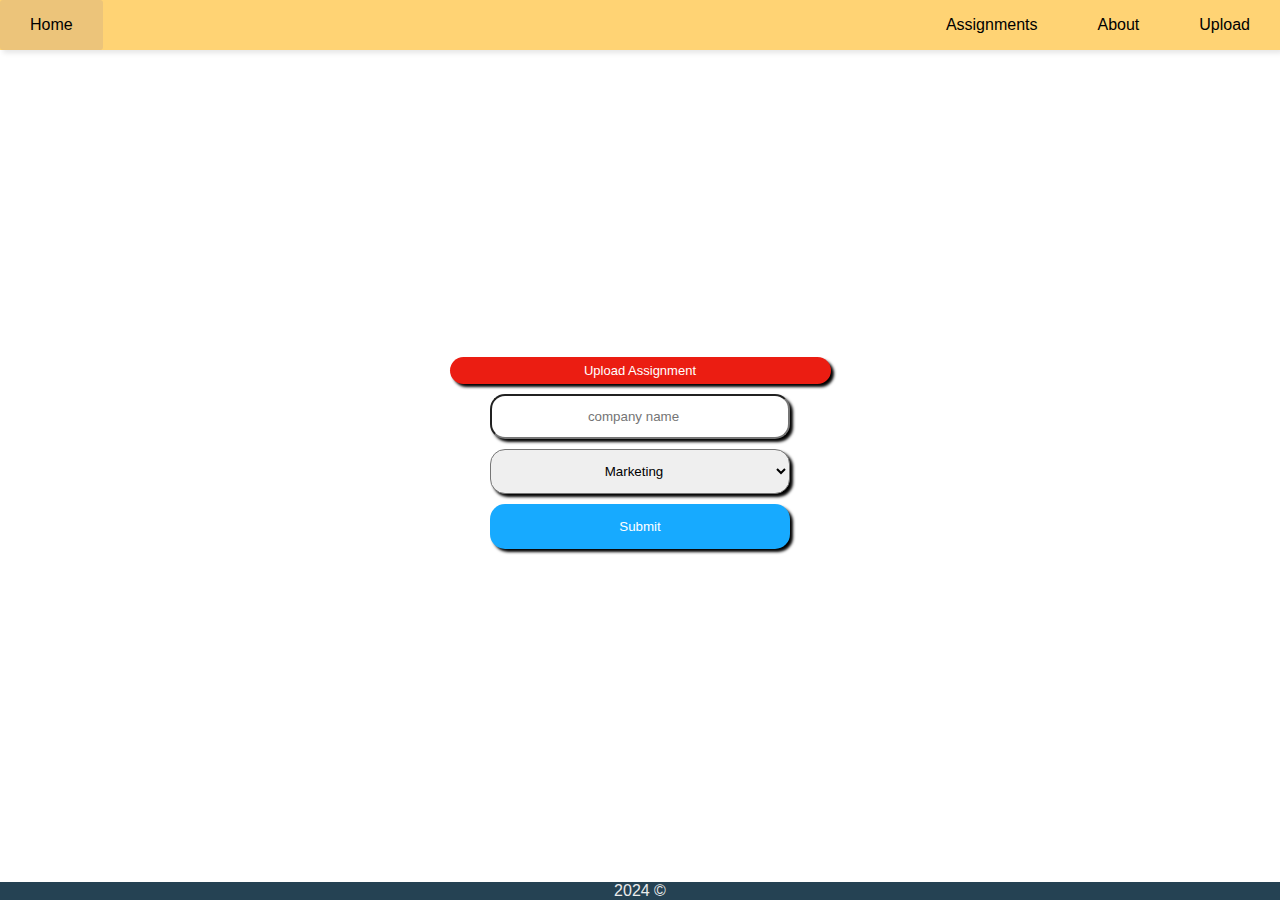
==== upload.html @ 174844d5 "Add files via upload" ====
<!DOCTYPE html>
<html lang="en">
<head>
    <meta charset="UTF-8">
    <meta name="viewport" 
      content="width=device-width, initial-scale=1.0, maximum-scale=1.0, user-scalable=0"/>
    <link rel="stylesheet" href="uploadstyle.css">
    <title>Assigned</title>
</head>
<body>
    <nav class="navbar">
        <ul class="sidebar">
            <li onclick="closeSidebar()"><a href="#"><svg xmlns="http://www.w3.org/2000/svg" height="24px" viewBox="0 -960 960 960" width="24px" fill="#5f6368"><path d="m256-200-56-56 224-224-224-224 56-56 224 224 224-224 56 56-224 224 224 224-56 56-224-224-224 224Z"/></svg></a></li>
            <li><a href="#">Assignments</a></li>
            <li><a href="#">About</a></li>
            <li><a href="#">Upload</a></li>
        </ul>
        <ul>
            <li ><a href="index.html">Home</a></li>
            <li class="hideOnMobile"><a href="#">Assignments</a></li>
            <li class="hideOnMobile"><a href="#">About</a></li>
            <li class="hideOnMobile"><a href="#">Upload</a></li>
            <li class="menuButton" onclick="showSidebar()"><a href="#"><svg xmlns="http://www.w3.org/2000/svg" height="24px" viewBox="0 -960 960 960" width="24px" fill="#5f6368"><path d="M120-240v-80h720v80H120Zm0-200v-80h720v80H120Zm0-200v-80h720v80H120Z"/></svg></a></li>
        </ul>
    </nav>
    <header>
        <h1>Help other job seekers!</h1>
        <h4>Got a new home assignment? Share it here so others can get ahead too!</h4>
    </header>
    <section class="upload">
        <form action="#" class="uploadForm">
            <label class="uploadLabel" for="input-file">Upload Assignment</label>
            <input type="file" id="input-file" name="file" accept="image/png, image/jpg, image/jpeg, image/pdf" />
          
           <input type="search" name="company" id="company" placeholder="company name">
           <select name="title" id="title" placeholder="title">
            <option value="">Marketing</option>
            <option value="">IT</option>
            <option value="">Software</option>
            <option value="">QA</option>
            <option value="">Analyst</option>

           </select>
           <button type="submit">Submit</button>
        </form>
    </section>
    <footer>
        <div class="footer">
            <p>2024  &#169</p>
        </div>
    </footer>
<script>
    function showSidebar(){
        const sidebar = document.querySelector('.sidebar')
        sidebar.style.display = 'flex'
    }
    function closeSidebar(){
        const sidebar = document.querySelector('.sidebar')
        sidebar.style.display = 'none'
    }
</script>

</body>
</html>
---- uploadstyle.css ----
*{
    margin: 0;
    padding: 0;
}
body{
    min-height: 100vh;
    font-family: 'Segoe UI', Tahoma, Geneva, Verdana, sans-serif;
    background-image: url('https://images.unsplash.com/photo-1729161769741-e7bbb82abc84?q=80&w=987&auto=format&fit=crop&ixlib=rb-4.0.3&ixid=M3wxMjA3fDB8MHxwaG90by1wYWdlfHx8fGVufDB8fHx8fA%3D%3D');
    background-size: cover;
    background-repeat:no-repeat;
}

nav{
    background-color: rgb(255, 211, 116);
    box-shadow: 3px 3px 5px rgba(0, 0, 0, 0.1);
}

nav ul {
    width: 100%;
    list-style: none;
    display: flex;
    justify-content:flex-end;
    align-items: center;
}

nav li {
    height: 50px;
}

nav a {
    height: 50px;
    padding: 0 30px;
    text-decoration: none;
    display: flex;
    align-items: center;
    color: rgb(0, 0, 0);
}

nav a:hover{
    background-color: #ecc47a;
    border-radius: 3px;
    transition: 0.4s;

}

nav li:first-child{
    margin-right: auto;;
}

.sidebar{
    position: fixed;
    top: 0;
    right: 0;
    height: 100vh;
    width: 250px;
    z-index: 999;
    background-color: rgb(255, 211, 116);
    backdrop-filter: blur(10px);
    box-shadow: -10px 0 10px rgba(0, 0, 0, 0.1);
    display: none;
    flex-direction: column;
    align-items: flex-start;
    justify-content: flex-start;
}

.sidebar li, .sidebar a{
    width: 100%;
}

.menuButton {
    display:none
}

@media(max-width: 800px){
    .hideOnMobile{
        display: none;
    }
    .menuButton{
        display:block ;
    }
}

@media(max-width: 400px){
    .sidebar{
        width: 100%;
    }
}


header{
    color: white;
    width: 50vh;
    display: flex;
    flex-direction: column;
    margin: 10vh auto;
    /* padding-left: 15vh; */
    text-align: center;

}

header ul {
    list-style: none;
    display: flex;
    justify-content: space-between;
    text-decoration:overline;
}

@media(max-width: 400px){
    header ul{
        display:none;
    }
    header {
        width: fit-content;

    }
}

header a {
    text-decoration: none;
    color: #7c7c9c;
    transition: 0.2s;

}

header a:hover {
    cursor: pointer;
    background-color: rgba(124, 102, 145, 0.1);
    border-radius: 2px;
}


header h1 {
    margin-bottom: 2vh;
}

header h4 {
margin-bottom: 4vh;
}


.reviews input {
    height: 6vh;
    max-width: 30vh;
    border-radius: 25px;
    background-color:rgb(255, 211, 116) ;
    color: rgb(0, 0, 0);
    transition: 0.4s;

    
}
.reviews input:hover {
    background-color: #bba957;
    cursor: pointer;
    color: rgb(0, 0, 0);
    
}

.reviews {
    display: grid;
    gap: 1rem;
    grid-template-columns: repeat(auto-fit, minmax(100px, 1fr));
    margin: 10vh auto;
    padding-top: 5vh;
    max-width: 100vh;
}

@media(max-width: 800px){
    .reviews input{
        height: 6vh;

    }
}

@media(max-width: 400px){
    .reviews input{
        height: 5vh;

    }
}

header h1 {
    margin-bottom: 2vh;
}

header h4 {
margin-bottom: 4vh;
}

.uploadForm {
    display: flex;
    flex-direction: column;
    align-items: center;  /* Center horizontally */
    justify-content: center;  /* Center vertically */
    margin: auto;
    width: 50vh;
    gap: 10px;  /* Add some space between items */
}

.uploadForm input,
.uploadForm select,
.uploadForm button {
    padding: 0.5vh;
    width: 100%;  /* Ensure all elements take the full width of the form */
    height: 5vh;
    max-width: 300px;  /* Optional: Limit the width for readability */
    text-align: center; /* Align text within the inputs/buttons */
    border-radius: 15px;
    box-shadow: 3px 3px 3px black;

}

.uploadForm button {
    cursor: pointer;  /* Make sure the button looks clickable */
    background-color: rgb(23, 170, 255);
    color: white;
    border: none;
    transition: 0.4s;
}

.uploadForm button:hover {
    border: 1px solid;
    background-color:rgb(0, 139, 219);
    box-shadow: 3px 3px 3px black;
}

.uploadForm input[type="file"]{
    color: rgb(255, 255, 255);
    box-shadow: 3px 3px 3px black;
    border-radius: 25px;
    display:none

}

@media(max-width: 500px){
    .uploadForm {
        width: fit-content;

    }
}

.footer {
    color: rgb(235, 235, 235);
    background-color:rgb(37, 66, 83);
    text-align: center;
    position: fixed;
    left: 0;
    bottom: 0;
    width: 100%;
}

.uploadLabel{
    display: block;
    width: 82%;
    background:#eb1d12;
    color: white;
    padding: 6px;
    font-size: small;
    border-radius: 25px;
    cursor: pointer;
    text-align: center;
    box-shadow: 3px 3px 3px black;
    transition: background-color 0.4s, border 0.4s, box-shadow 0.4s; /* Specify properties */
}

.uploadLabel:hover {
    border: 1px solid;
    background-color:#c41208;
}

@media(max-width: 499px){
    .uploadLabel{
    width: 93%;
    }
}
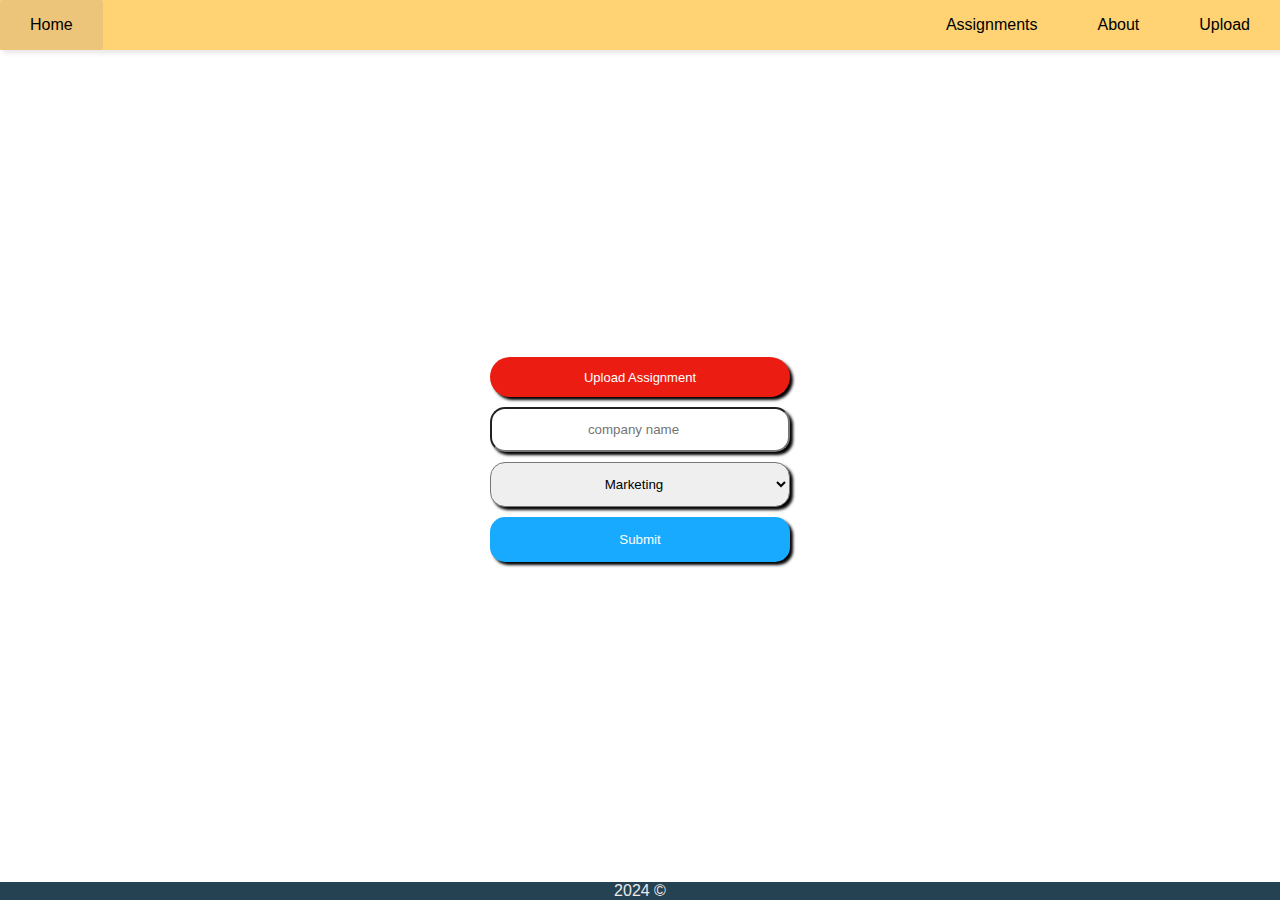
==== commit 032fb3a2: "Update upload.html" ====
--- a/upload.html
+++ b/upload.html
@@ -4,6 +4,7 @@
     <meta charset="UTF-8">
     <meta name="viewport" 
       content="width=device-width, initial-scale=1.0, maximum-scale=1.0, user-scalable=0"/>
+      <link rel="icon" type="image/x-icon" href="favicon-32x32.png">
     <link rel="stylesheet" href="uploadstyle.css">
     <title>Assigned</title>
 </head>
@@ -61,4 +62,4 @@
 </script>
 
 </body>
-</html>+</html>
--- a/uploadstyle.css
+++ b/uploadstyle.css
@@ -248,27 +248,26 @@
     width: 100%;
 }
 
-.uploadLabel{
-    display: block;
-    width: 82%;
-    background:#eb1d12;
+.uploadLabel {
+    display: flex;
+    justify-content: center; /* Centers the text horizontally */
+    align-items: center; /* Centers the text vertically */
+    width: 300px;
+    background: #eb1d12;
     color: white;
     padding: 6px;
     font-size: small;
     border-radius: 25px;
     cursor: pointer;
-    text-align: center;
-    box-shadow: 3px 3px 3px black;
-    transition: background-color 0.4s, border 0.4s, box-shadow 0.4s; /* Specify properties */
-}
+    transition: background-color 0.4s, border 0.4s, box-shadow 0.4s;
+    box-sizing: border-box;
+    height: 40px; /* Set a height */
+    box-shadow: 3px 3px 3px black;
+}
+
 
 .uploadLabel:hover {
     border: 1px solid;
     background-color:#c41208;
 }
 
-@media(max-width: 499px){
-    .uploadLabel{
-    width: 93%;
-    }
-}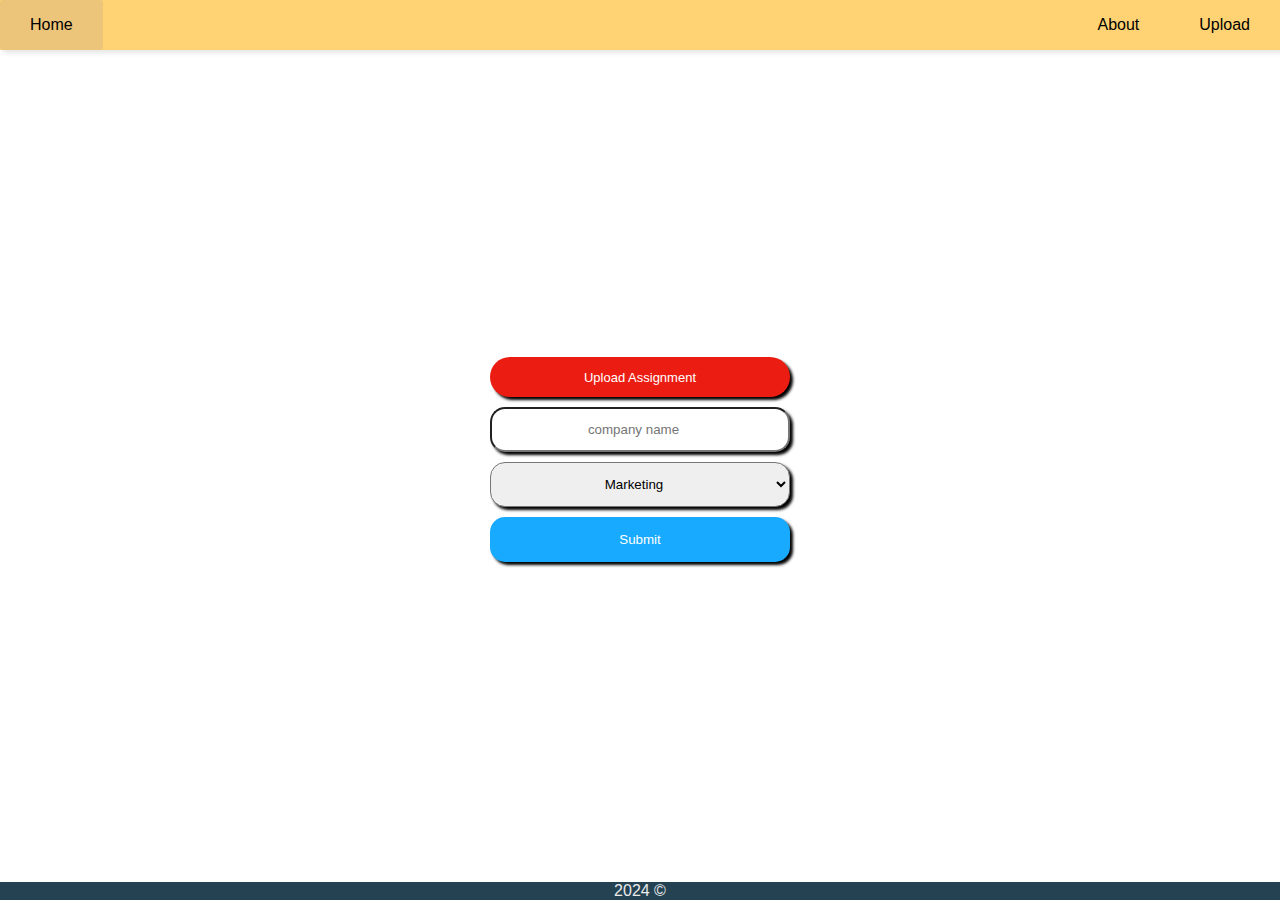
==== commit 1e5874a6: "Update upload.html" ====
--- a/upload.html
+++ b/upload.html
@@ -12,13 +12,11 @@
     <nav class="navbar">
         <ul class="sidebar">
             <li onclick="closeSidebar()"><a href="#"><svg xmlns="http://www.w3.org/2000/svg" height="24px" viewBox="0 -960 960 960" width="24px" fill="#5f6368"><path d="m256-200-56-56 224-224-224-224 56-56 224 224 224-224 56 56-224 224 224 224-56 56-224-224-224 224Z"/></svg></a></li>
-            <li><a href="#">Assignments</a></li>
             <li><a href="#">About</a></li>
             <li><a href="#">Upload</a></li>
         </ul>
         <ul>
             <li ><a href="index.html">Home</a></li>
-            <li class="hideOnMobile"><a href="#">Assignments</a></li>
             <li class="hideOnMobile"><a href="#">About</a></li>
             <li class="hideOnMobile"><a href="#">Upload</a></li>
             <li class="menuButton" onclick="showSidebar()"><a href="#"><svg xmlns="http://www.w3.org/2000/svg" height="24px" viewBox="0 -960 960 960" width="24px" fill="#5f6368"><path d="M120-240v-80h720v80H120Zm0-200v-80h720v80H120Zm0-200v-80h720v80H120Z"/></svg></a></li>
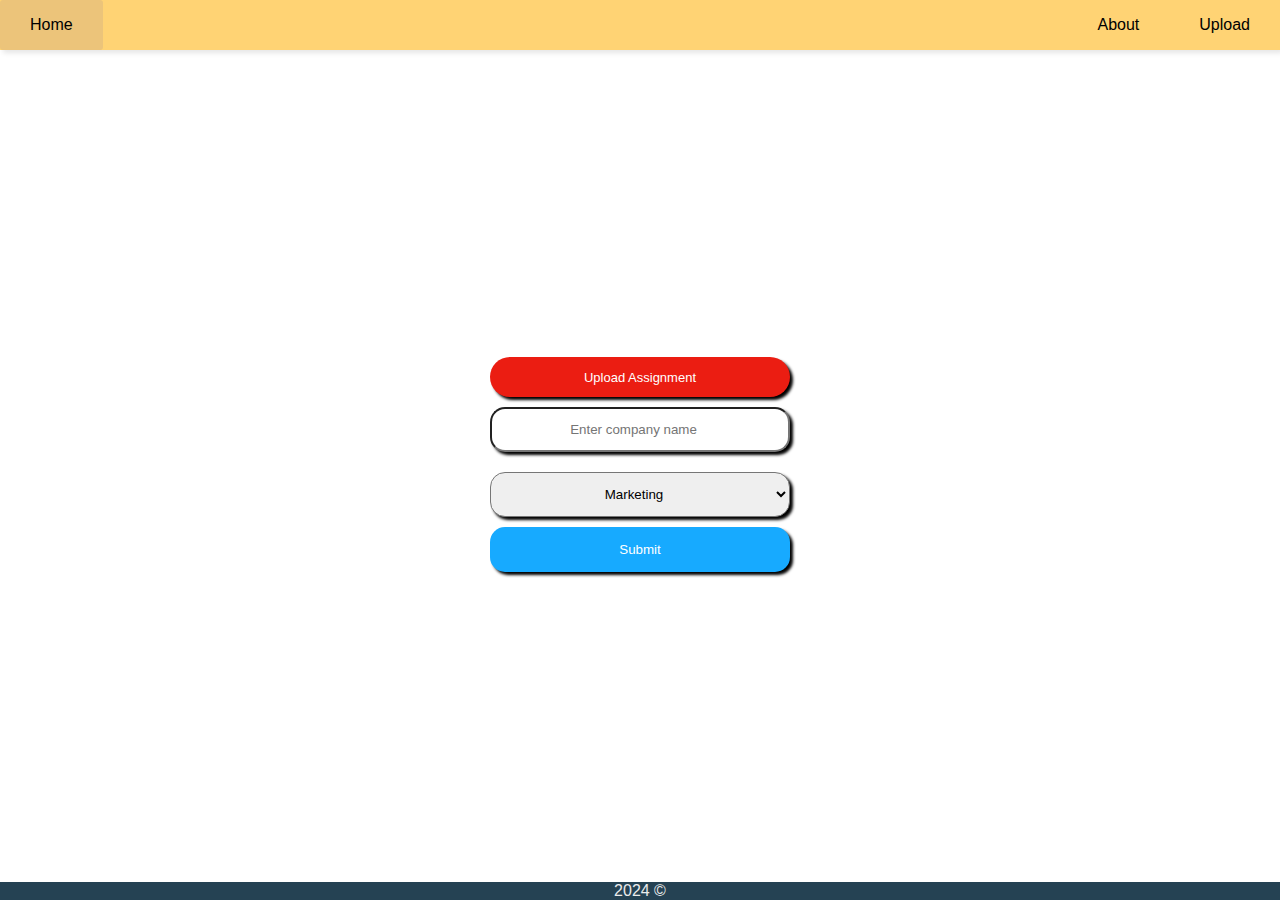
==== commit 87e85249: "Update upload.html" ====
--- a/upload.html
+++ b/upload.html
@@ -27,18 +27,18 @@
         <h4>Got a new home assignment? Share it here so others can get ahead too!</h4>
     </header>
     <section class="upload">
-        <form action="#" class="uploadForm">
+        <form action="https://formcarry.com/s/5dE1aJSsNBv" method="POST" class="uploadForm" enctype="multipart/form-data">
             <label class="uploadLabel" for="input-file">Upload Assignment</label>
-            <input type="file" id="input-file" name="file" accept="image/png, image/jpg, image/jpeg, image/pdf" />
+            <input type="file" id="input-file" name="file" accept="image/png, image/jpg, image/jpeg, image/pdf" required />
           
-           <input type="search" name="company" id="company" placeholder="company name">
-           <select name="title" id="title" placeholder="title">
-            <option value="">Marketing</option>
-            <option value="">IT</option>
-            <option value="">Software</option>
-            <option value="">QA</option>
-            <option value="">Analyst</option>
-
+           <input type="search" name="company" id="company" placeholder="Enter company name" required onkeyup="showSuggestions(this.value)">
+            <ul id="suggestions"></ul>
+           <select name="function" id="title" placeholder="function" required>
+            <option value="marketing">Marketing</option>
+            <option value="IT">IT</option>
+            <option value="Software">Software</option>
+            <option value="QA">QA</option>
+            <option value="Analyst">Analyst</option>
            </select>
            <button type="submit">Submit</button>
         </form>
--- a/uploadstyle.css
+++ b/uploadstyle.css
@@ -13,6 +13,7 @@
 nav{
     background-color: rgb(255, 211, 116);
     box-shadow: 3px 3px 5px rgba(0, 0, 0, 0.1);
+    position:sticky;
 }
 
 nav ul {
